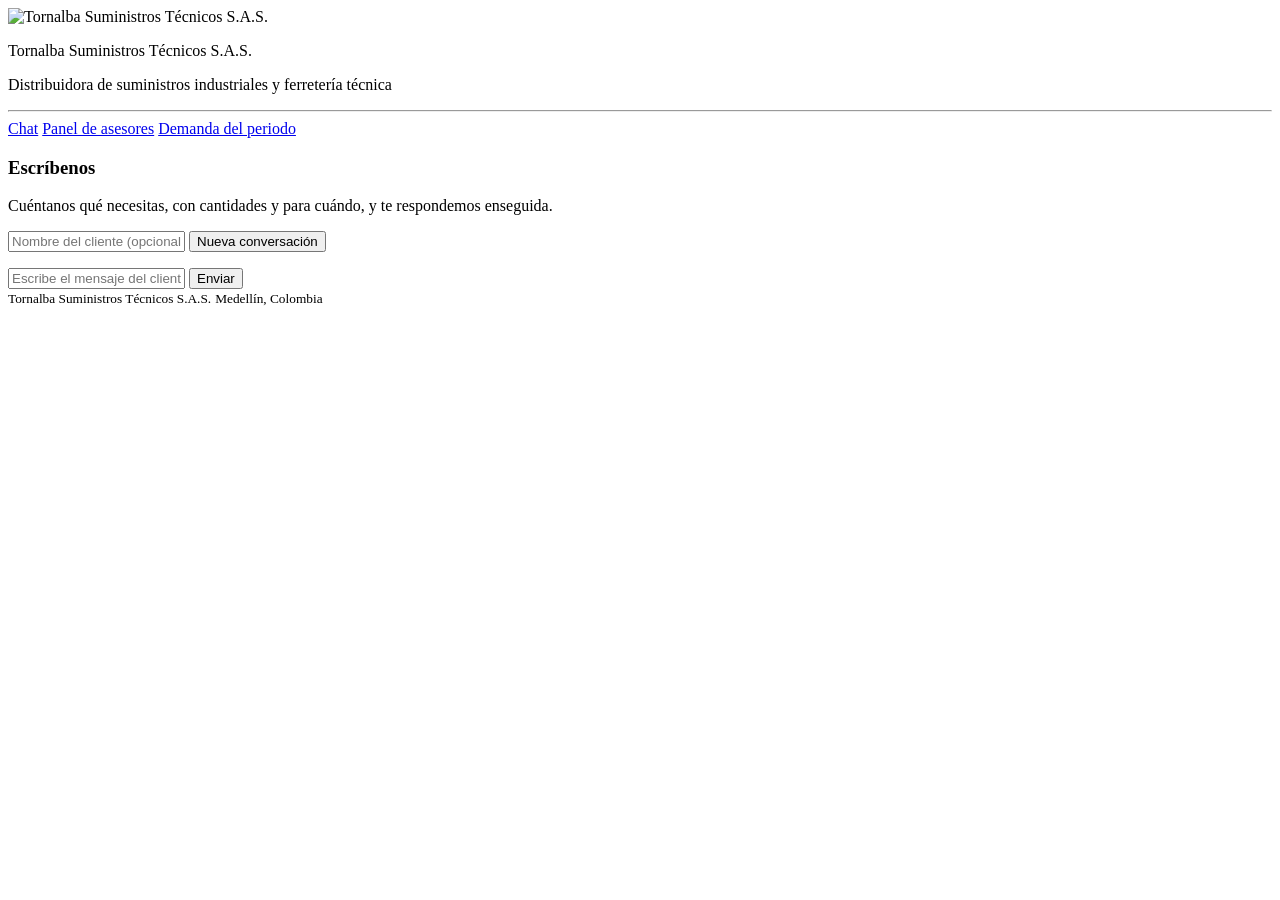
==== fastapi/static/index.html @ b750395e "feat: simulador con lista de conversaciones e historial completo (pieza 5.6)" ====
<!DOCTYPE html>
<html lang="es">
<head>
    <meta charset="UTF-8">
    <meta name="viewport" content="width=device-width, initial-scale=1.0">
    <title>Tornalba Suministros Técnicos</title>
    <link rel="preconnect" href="https://fonts.googleapis.com">
    <link rel="preconnect" href="https://fonts.gstatic.com" crossorigin>
    <link href="https://fonts.googleapis.com/css2?family=Inter:wght@400;500;600;800&display=swap" rel="stylesheet">
    <link rel="stylesheet" href="/static/comun.css">
    <link rel="stylesheet" href="/static/chat.css">
    <script src="/static/comun.js" defer></script>
    <script src="/static/chat.js" defer></script>
</head>
<body>
    <!-- Aviso de exito o error: arranca vacio y oculto, lo llena mostrarAviso en comun.js -->
    <div id="aviso" class="aviso" role="status" aria-live="polite"></div>

    <!-- Barra superior: solo la distribuidora, porque esta pagina es la que ve el cliente -->
    <nav class="navbar">
        <div class="encabezado">
            <div class="encabezado__cliente">
                <img src="/static/tornalba.png" alt="Tornalba Suministros Técnicos S.A.S." class="encabezado__logo-cliente">
                <div>
                    <p class="encabezado__nombre">Tornalba Suministros Técnicos S.A.S.</p>
                    <p class="encabezado__bajada">Distribuidora de suministros industriales y ferretería técnica</p>
                </div>
            </div>
        </div>
        <div class="navbar__linea">
            <hr>
            <div class="puntos">
                <span class="punto punto--claro"></span>
                <span class="punto punto--medio"></span>
                <span class="punto punto--oscuro"></span>
            </div>
        </div>
        <div class="navegacion">
            <a href="/" class="navegacion__enlace navegacion__enlace--activo" aria-current="page">Chat</a>
            <a href="/panel" class="navegacion__enlace">Panel de asesores</a>
            <a href="/reporte" class="navegacion__enlace">Demanda del periodo</a>
        </div>
    </nav>

    <main class="contenido">

        <!-- Chat con el cliente, usa el mismo endpoint que Telegram -->
        <section class="bloque">
            <div class="bloque__encabezado">
                <h3 class="bloque__titulo">Escríbenos</h3>
                <p class="bloque__ayuda">Cuéntanos qué necesitas, con cantidades y para cuándo, y te respondemos enseguida.</p>
            </div>

            <div class="simulador">
                <aside class="simulador__lateral">
                    <input type="text" id="inputSimuladorNombre" class="campo" placeholder="Nombre del cliente (opcional)" autocomplete="off">
                    <button id="btnNuevaConversacion" class="boton simulador__nueva">Nueva conversación</button>
                    <ul id="listaConversaciones" class="simulador__lista"></ul>
                </aside>

                <div class="simulador__chat">
                    <ul id="contenedorSimulador" class="conversacion"></ul>

                    <div class="controles">
                        <div class="controles__fila">
                            <input type="text" id="inputSimuladorTexto" class="campo" placeholder="Escribe el mensaje del cliente" autocomplete="off">
                            <button id="btnEnviarSimulador" class="boton boton--primario">Enviar</button>
                        </div>
                    </div>
                </div>
            </div>
        </section>

    </main>

    <!-- Sin la marca de Halua: el cliente le compra a Tornalba y no le interesa quien hizo el software -->
    <footer class="pie">
        <small>Tornalba Suministros Técnicos S.A.S.</small>
        <small>Medellín, Colombia</small>
    </footer>

</body>
</html>
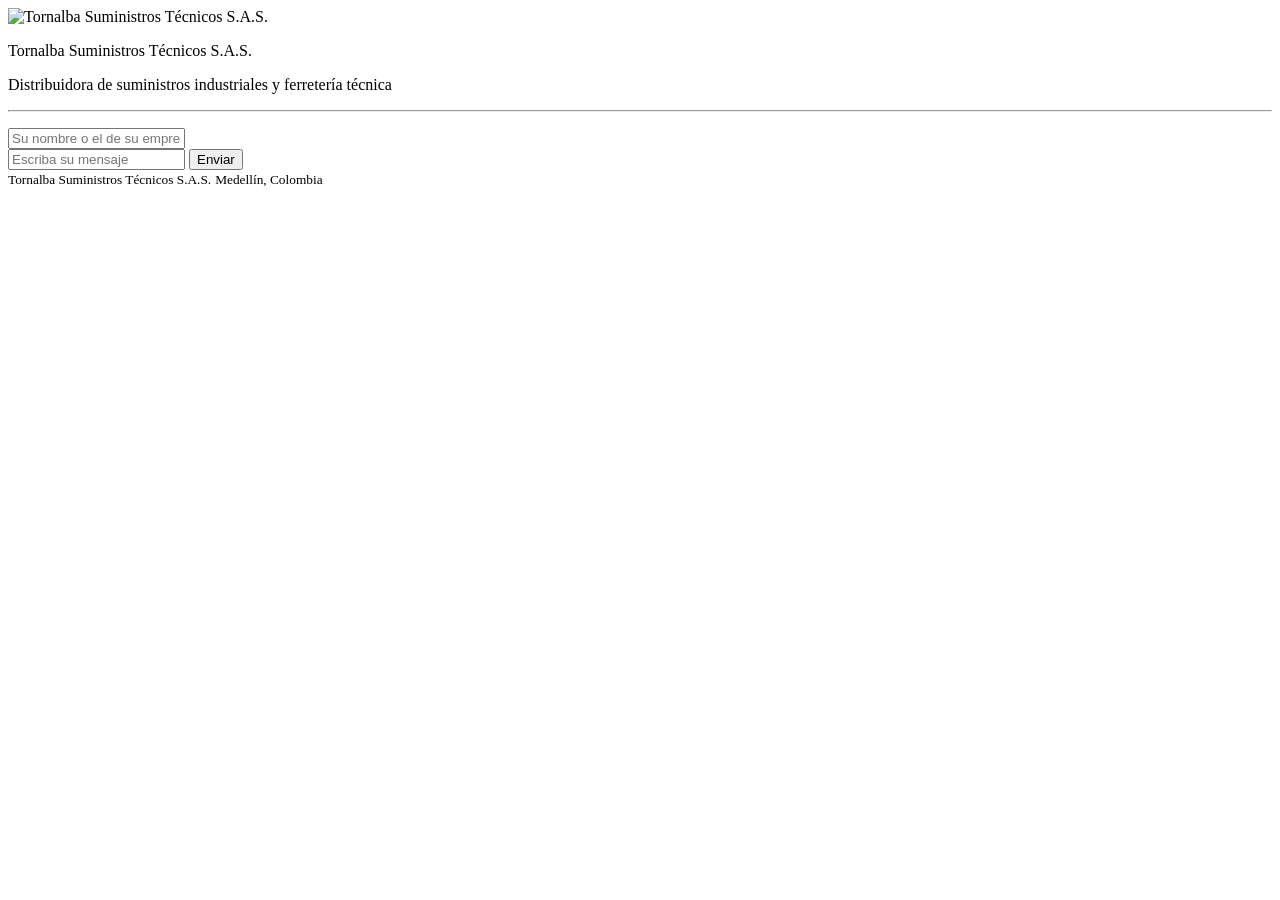
==== commit 3bac8e82: "feat: pagina del cliente con chat propio e historial guardado en el navegador (pieza 8.3)" ====
--- a/fastapi/static/index.html
+++ b/fastapi/static/index.html
@@ -8,15 +8,15 @@
     <link rel="preconnect" href="https://fonts.gstatic.com" crossorigin>
     <link href="https://fonts.googleapis.com/css2?family=Inter:wght@400;500;600;800&display=swap" rel="stylesheet">
     <link rel="stylesheet" href="/static/comun.css">
-    <link rel="stylesheet" href="/static/chat.css">
+    <link rel="stylesheet" href="/static/cliente.css">
     <script src="/static/comun.js" defer></script>
-    <script src="/static/chat.js" defer></script>
+    <script src="/static/cliente.js" defer></script>
 </head>
 <body>
     <!-- Aviso de exito o error: arranca vacio y oculto, lo llena mostrarAviso en comun.js -->
     <div id="aviso" class="aviso" role="status" aria-live="polite"></div>
 
-    <!-- Barra superior: solo la distribuidora, porque esta pagina es la que ve el cliente -->
+    <!-- Barra superior: solo la distribuidora y sin navegacion, porque esta pagina es la que ve el cliente -->
     <nav class="navbar">
         <div class="encabezado">
             <div class="encabezado__cliente">
@@ -35,38 +35,19 @@
                 <span class="punto punto--oscuro"></span>
             </div>
         </div>
-        <div class="navegacion">
-            <a href="/" class="navegacion__enlace navegacion__enlace--activo" aria-current="page">Chat</a>
-            <a href="/panel" class="navegacion__enlace">Panel de asesores</a>
-            <a href="/reporte" class="navegacion__enlace">Demanda del periodo</a>
-        </div>
     </nav>
 
     <main class="contenido">
 
-        <!-- Chat con el cliente, usa el mismo endpoint que Telegram -->
-        <section class="bloque">
-            <div class="bloque__encabezado">
-                <h3 class="bloque__titulo">Escríbenos</h3>
-                <p class="bloque__ayuda">Cuéntanos qué necesitas, con cantidades y para cuándo, y te respondemos enseguida.</p>
-            </div>
+        <!-- Chat del cliente, solo con su propia conversacion -->
+        <section class="chat-cliente">
+            <ul id="conversacionCliente" class="chat-cliente__conversacion"></ul>
 
-            <div class="simulador">
-                <aside class="simulador__lateral">
-                    <input type="text" id="inputSimuladorNombre" class="campo" placeholder="Nombre del cliente (opcional)" autocomplete="off">
-                    <button id="btnNuevaConversacion" class="boton simulador__nueva">Nueva conversación</button>
-                    <ul id="listaConversaciones" class="simulador__lista"></ul>
-                </aside>
-
-                <div class="simulador__chat">
-                    <ul id="contenedorSimulador" class="conversacion"></ul>
-
-                    <div class="controles">
-                        <div class="controles__fila">
-                            <input type="text" id="inputSimuladorTexto" class="campo" placeholder="Escribe el mensaje del cliente" autocomplete="off">
-                            <button id="btnEnviarSimulador" class="boton boton--primario">Enviar</button>
-                        </div>
-                    </div>
+            <div class="chat-cliente__controles">
+                <input type="text" id="inputClienteNombre" class="campo chat-cliente__campo" placeholder="Su nombre o el de su empresa (opcional)" maxlength="80" autocomplete="off">
+                <div class="chat-cliente__fila">
+                    <input type="text" id="inputClienteTexto" class="campo chat-cliente__campo" placeholder="Escriba su mensaje" maxlength="1000" autocomplete="off" enterkeyhint="send">
+                    <button id="btnEnviarCliente" class="boton boton--primario">Enviar</button>
                 </div>
             </div>
         </section>
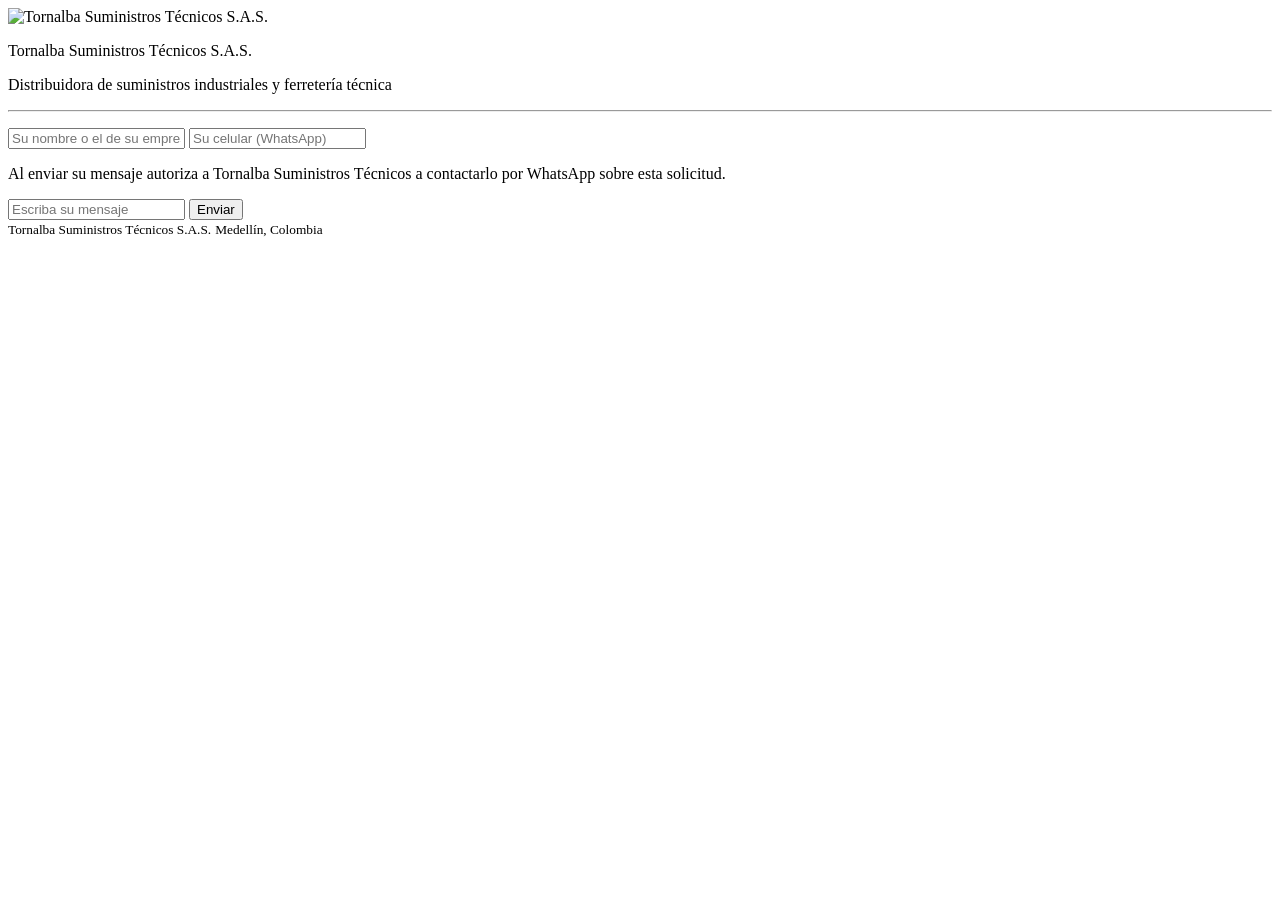
==== commit 0ad569fe: "feat: celular obligatorio con autorizacion de contacto en el chat del cliente (pieza 8.5)" ====
--- a/fastapi/static/index.html
+++ b/fastapi/static/index.html
@@ -45,6 +45,8 @@
 
             <div class="chat-cliente__controles">
                 <input type="text" id="inputClienteNombre" class="campo chat-cliente__campo" placeholder="Su nombre o el de su empresa (opcional)" maxlength="80" autocomplete="off">
+                <input type="tel" id="inputClienteTelefono" class="campo chat-cliente__campo" placeholder="Su celular (WhatsApp)" maxlength="20" inputmode="numeric" autocomplete="tel">
+                <p id="textoAutorizacionCliente" class="chat-cliente__autorizacion">Al enviar su mensaje autoriza a Tornalba Suministros Técnicos a contactarlo por WhatsApp sobre esta solicitud.</p>
                 <div class="chat-cliente__fila">
                     <input type="text" id="inputClienteTexto" class="campo chat-cliente__campo" placeholder="Escriba su mensaje" maxlength="1000" autocomplete="off" enterkeyhint="send">
                     <button id="btnEnviarCliente" class="boton boton--primario">Enviar</button>
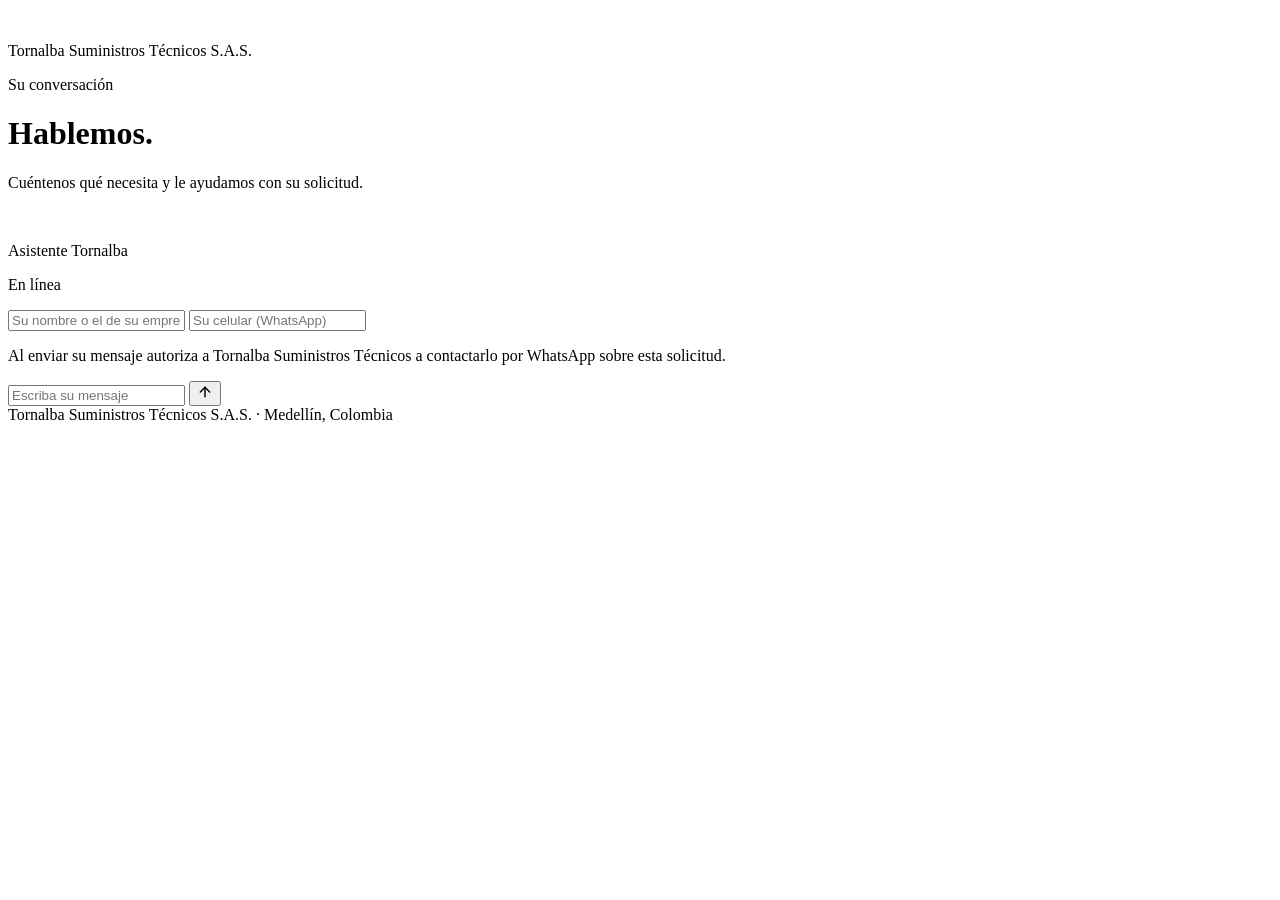
==== commit dcb283bf: "style: chat del cliente con la piel nueva (pieza 9.8c, parte 1)" ====
--- a/fastapi/static/index.html
+++ b/fastapi/static/index.html
@@ -6,7 +6,7 @@
     <title>Tornalba Suministros Técnicos</title>
     <link rel="preconnect" href="https://fonts.googleapis.com">
     <link rel="preconnect" href="https://fonts.gstatic.com" crossorigin>
-    <link href="https://fonts.googleapis.com/css2?family=Inter:wght@400;500;600;800&display=swap" rel="stylesheet">
+    <link href="https://fonts.googleapis.com/css2?family=Inter:wght@400..800&display=swap" rel="stylesheet">
     <link rel="stylesheet" href="/static/comun.css">
     <link rel="stylesheet" href="/static/cliente.css">
     <script src="/static/comun.js" defer></script>
@@ -17,39 +17,40 @@
     <div id="aviso" class="aviso" role="status" aria-live="polite"></div>
 
     <!-- Barra superior: solo la distribuidora y sin navegacion, porque esta pagina es la que ve el cliente -->
-    <nav class="navbar">
-        <div class="encabezado">
-            <div class="encabezado__cliente">
-                <img src="/static/tornalba.png" alt="Tornalba Suministros Técnicos S.A.S." class="encabezado__logo-cliente">
+    <header class="barra-cliente">
+        <img src="/static/tornalba.png" alt="" class="barra-cliente__logo">
+        <p class="barra-cliente__nombre">Tornalba Suministros Técnicos S.A.S.</p>
+    </header>
+
+    <main class="cliente">
+
+        <div class="cliente__cabecera">
+            <p class="ceja">Su conversación</p>
+            <h1 class="titulo-pagina">Hablemos<span class="punto-final">.</span></h1>
+            <p class="cliente__subtitulo">Cuéntenos qué necesita y le ayudamos con su solicitud.</p>
+        </div>
+
+        <!-- Chat del cliente, solo con su propia conversacion -->
+        <section class="tarjeta chat-cliente">
+            <div class="chat-cliente__encabezado">
+                <span class="chat-cliente__avatar"><img src="/static/tornalba.png" alt=""></span>
                 <div>
-                    <p class="encabezado__nombre">Tornalba Suministros Técnicos S.A.S.</p>
-                    <p class="encabezado__bajada">Distribuidora de suministros industriales y ferretería técnica</p>
+                    <p class="chat-cliente__asistente">Asistente Tornalba</p>
+                    <p class="chat-cliente__estado">En línea</p>
                 </div>
             </div>
-        </div>
-        <div class="navbar__linea">
-            <hr>
-            <div class="puntos">
-                <span class="punto punto--claro"></span>
-                <span class="punto punto--medio"></span>
-                <span class="punto punto--oscuro"></span>
-            </div>
-        </div>
-    </nav>
 
-    <main class="contenido">
-
-        <!-- Chat del cliente, solo con su propia conversacion -->
-        <section class="chat-cliente">
             <ul id="conversacionCliente" class="chat-cliente__conversacion"></ul>
 
             <div class="chat-cliente__controles">
-                <input type="text" id="inputClienteNombre" class="campo chat-cliente__campo" placeholder="Su nombre o el de su empresa (opcional)" maxlength="80" autocomplete="off">
-                <input type="tel" id="inputClienteTelefono" class="campo chat-cliente__campo" placeholder="Su celular (WhatsApp)" maxlength="20" inputmode="numeric" autocomplete="tel">
+                <input type="text" id="inputClienteNombre" class="campo chat-cliente__campo" placeholder="Su nombre o el de su empresa (opcional)" maxlength="80" autocomplete="off" enterkeyhint="next">
+                <input type="tel" id="inputClienteTelefono" class="campo chat-cliente__campo" placeholder="Su celular (WhatsApp)" maxlength="20" inputmode="numeric" autocomplete="tel" enterkeyhint="next">
                 <p id="textoAutorizacionCliente" class="chat-cliente__autorizacion">Al enviar su mensaje autoriza a Tornalba Suministros Técnicos a contactarlo por WhatsApp sobre esta solicitud.</p>
-                <div class="chat-cliente__fila">
+                <div class="chat-cliente__compositor">
                     <input type="text" id="inputClienteTexto" class="campo chat-cliente__campo" placeholder="Escriba su mensaje" maxlength="1000" autocomplete="off" enterkeyhint="send">
-                    <button id="btnEnviarCliente" class="boton boton--primario">Enviar</button>
+                    <button id="btnEnviarCliente" class="boton boton--primario chat-cliente__enviar" aria-label="Enviar">
+                        <svg width="16" height="16" viewBox="0 0 24 24" fill="none" stroke="currentColor" stroke-width="2.2" stroke-linecap="round" stroke-linejoin="round" aria-hidden="true" focusable="false"><line x1="12" y1="19" x2="12" y2="5"/><polyline points="5 12 12 5 19 12"/></svg>
+                    </button>
                 </div>
             </div>
         </section>
@@ -57,10 +58,7 @@
     </main>
 
     <!-- Sin la marca de Halua: el cliente le compra a Tornalba y no le interesa quien hizo el software -->
-    <footer class="pie">
-        <small>Tornalba Suministros Técnicos S.A.S.</small>
-        <small>Medellín, Colombia</small>
-    </footer>
+    <footer class="pie-cliente">Tornalba Suministros Técnicos S.A.S. · Medellín, Colombia</footer>
 
 </body>
 </html>
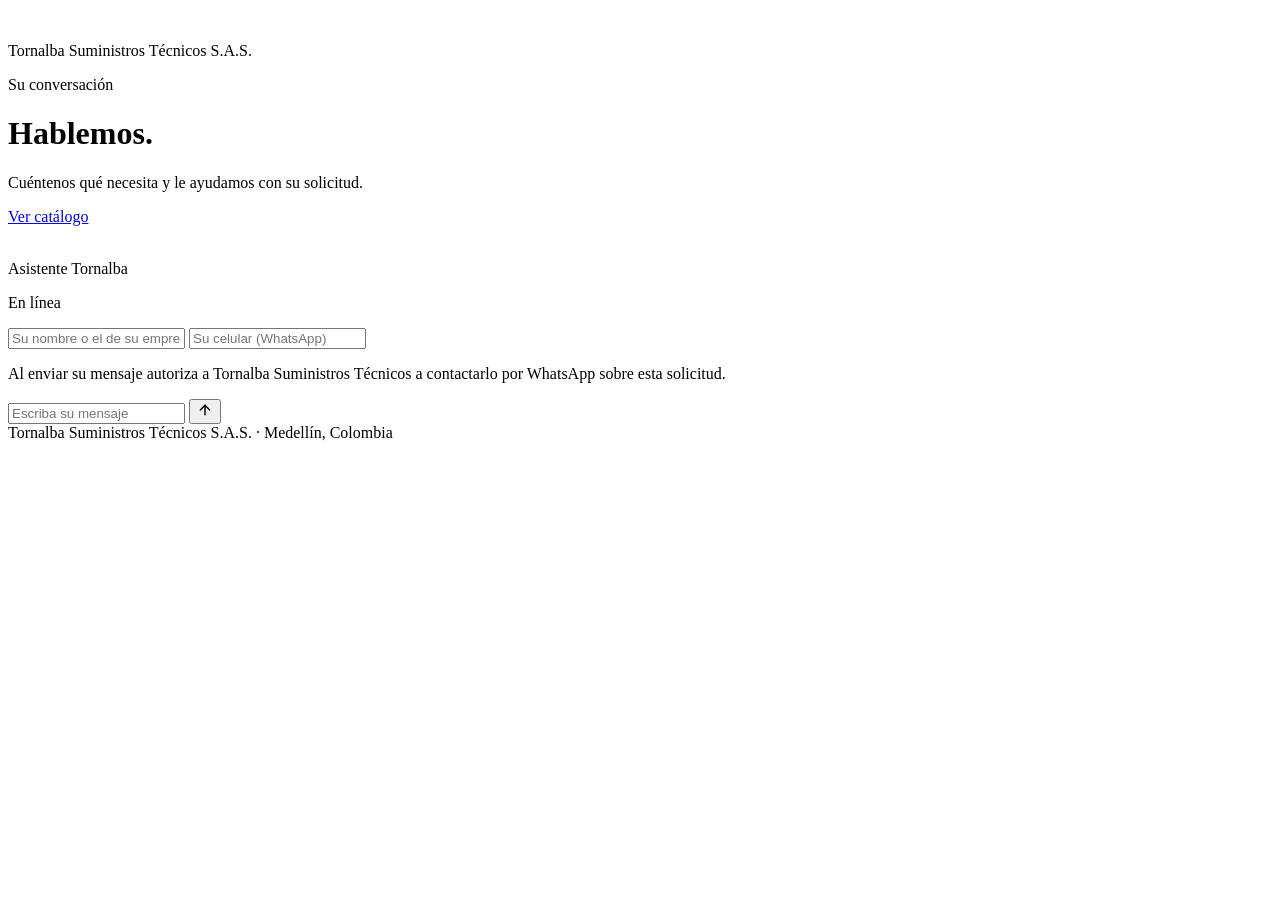
==== commit f5a08f9e: "feat: pagina publica del catalogo con enlace al chat (pieza 9.10b)" ====
--- a/fastapi/static/index.html
+++ b/fastapi/static/index.html
@@ -28,6 +28,7 @@
             <p class="ceja">Su conversación</p>
             <h1 class="titulo-pagina">Hablemos<span class="punto-final">.</span></h1>
             <p class="cliente__subtitulo">Cuéntenos qué necesita y le ayudamos con su solicitud.</p>
+            <a href="/catalogo" class="cliente__enlace-catalogo">Ver catálogo</a>
         </div>
 
         <!-- Chat del cliente, solo con su propia conversacion -->
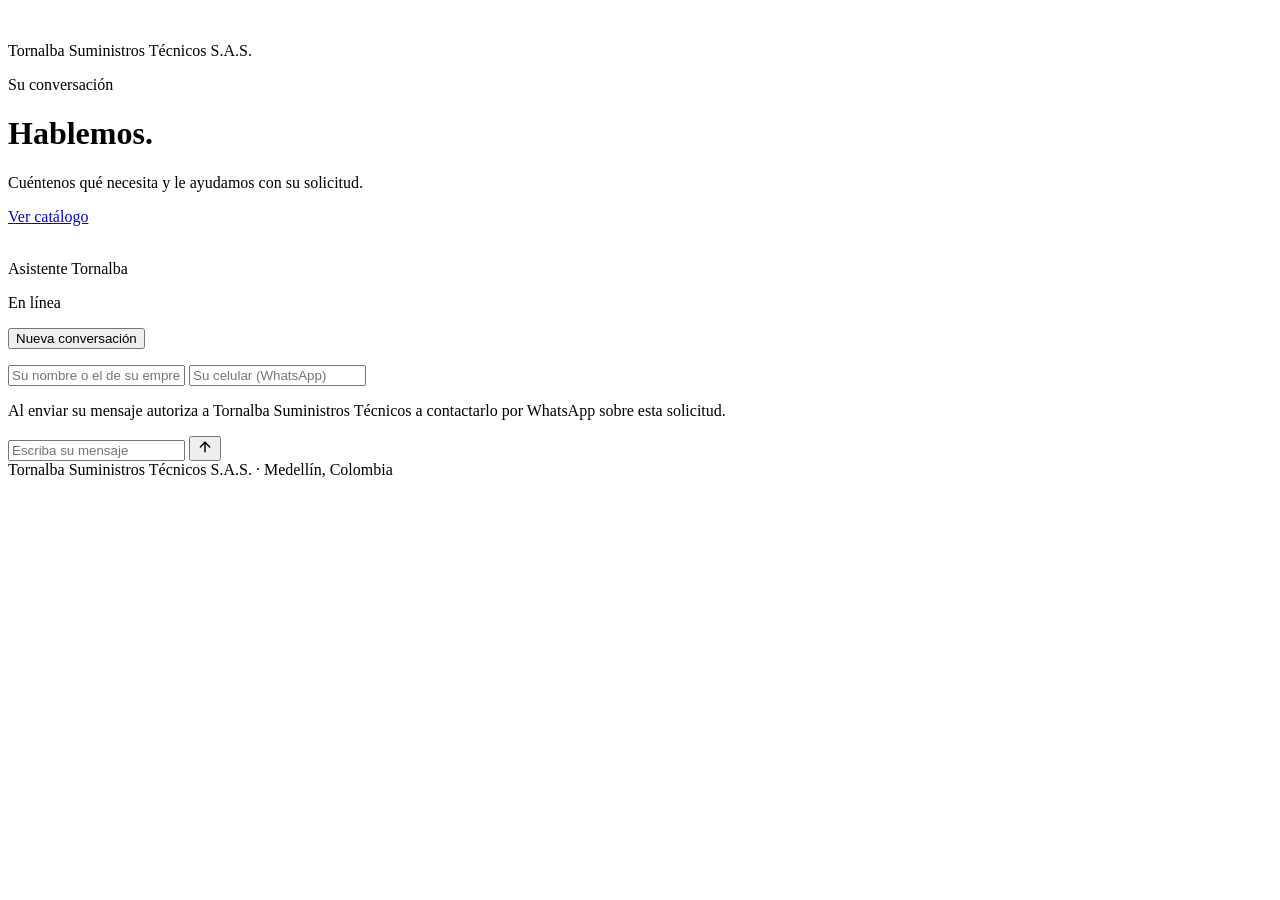
==== commit bc762b63: "feat: boton de nueva conversacion en el chat del cliente (pieza 9.11)" ====
--- a/fastapi/static/index.html
+++ b/fastapi/static/index.html
@@ -28,7 +28,7 @@
             <p class="ceja">Su conversación</p>
             <h1 class="titulo-pagina">Hablemos<span class="punto-final">.</span></h1>
             <p class="cliente__subtitulo">Cuéntenos qué necesita y le ayudamos con su solicitud.</p>
-            <a href="/catalogo" class="cliente__enlace-catalogo">Ver catálogo</a>
+            <a href="/catalogo" class="boton boton--primario cliente__enlace-catalogo">Ver catálogo</a>
         </div>
 
         <!-- Chat del cliente, solo con su propia conversacion -->
@@ -39,6 +39,7 @@
                     <p class="chat-cliente__asistente">Asistente Tornalba</p>
                     <p class="chat-cliente__estado">En línea</p>
                 </div>
+                <button id="btnNuevaConversacionCliente" class="boton chat-cliente__nueva">Nueva conversación</button>
             </div>
 
             <ul id="conversacionCliente" class="chat-cliente__conversacion"></ul>
